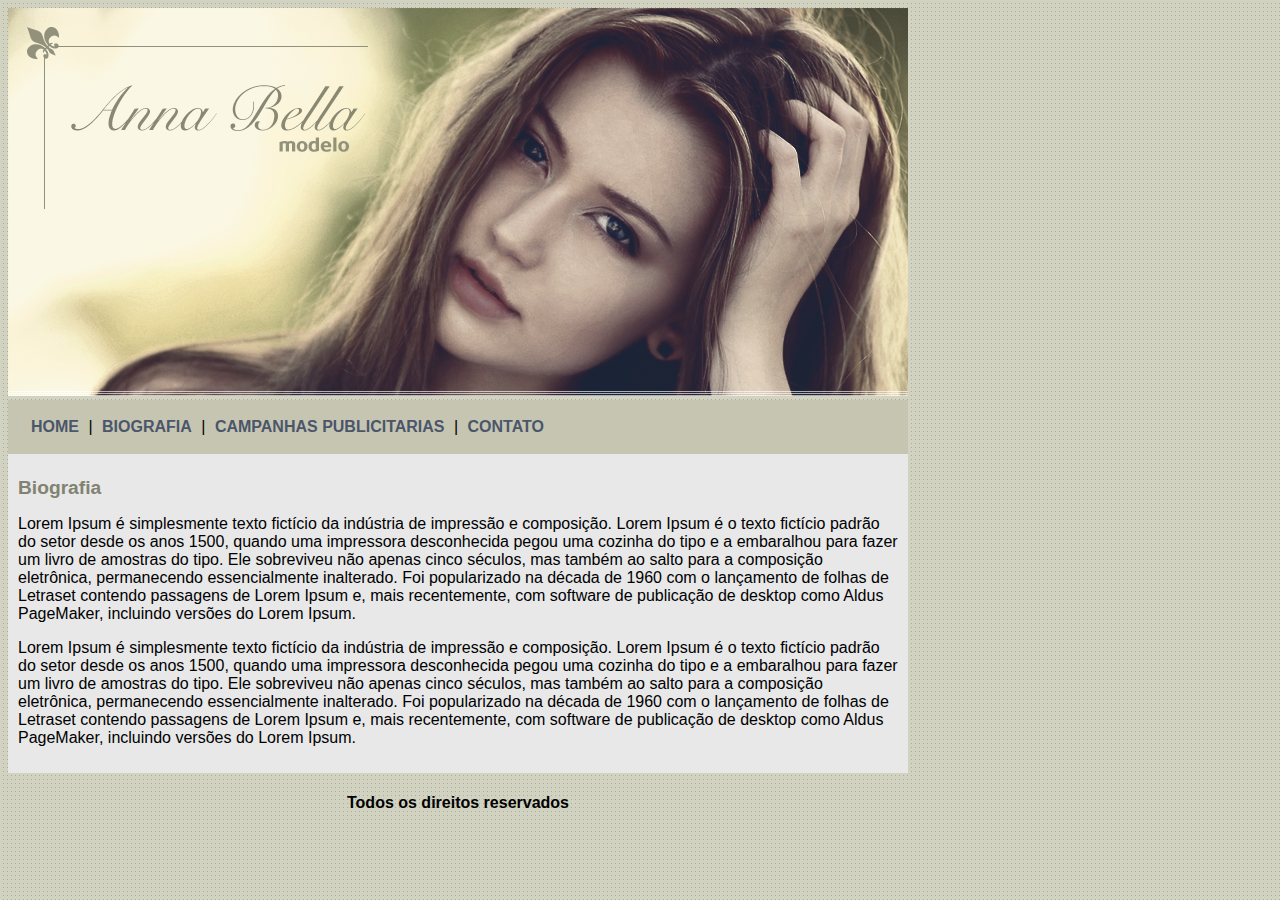
==== biografia.html @ 3d768332 "Finalizando projeto Anna Bella" ====
<!DOCTYPE html>
<html>
    <head>
        <title>Anna Bella - Biografia</title>
        <meta charset="utf-8">

        <link rel="stylesheet" type="text/css"     
        href="estilo.css">

    </head>

    <body>

        <div id="principal">
            
            <img src="imagens/capa.png">

            <div id="menu">
                <a href="index.html">HOME</a> |
                <a href="biografia.html">BIOGRAFIA</a> |
                <a href="campanhas-publicitarias.html">CAMPANHAS PUBLICITARIAS</a> |
                <a href="contato.html">CONTATO</a> 

            </div>

            <div id="conteudo"><!-- inicio conteudo-->

            <h1>Biografia</h1>
            <p>
                Lorem Ipsum é simplesmente texto fictício da 
                indústria de impressão e composição. Lorem Ipsum
                é o texto fictício padrão do setor desde os anos 
                1500, quando uma impressora desconhecida pegou 
                uma cozinha do tipo e a embaralhou para fazer 
                um livro de amostras do tipo. Ele sobreviveu 
                não apenas cinco séculos, mas também ao salto
                para a composição eletrônica, permanecendo 
                essencialmente inalterado. Foi popularizado
                na década de 1960 com o lançamento de folhas 
                de Letraset contendo passagens de Lorem Ipsum 
                e, mais recentemente, com software de publicação
                de desktop como Aldus PageMaker, incluindo 
                versões do Lorem Ipsum.


            </p>

            <p>
                Lorem Ipsum é simplesmente texto fictício da 
                indústria de impressão e composição. Lorem Ipsum
                é o texto fictício padrão do setor desde os anos 
                1500, quando uma impressora desconhecida pegou 
                uma cozinha do tipo e a embaralhou para fazer 
                um livro de amostras do tipo. Ele sobreviveu 
                não apenas cinco séculos, mas também ao salto
                para a composição eletrônica, permanecendo 
                essencialmente inalterado. Foi popularizado
                na década de 1960 com o lançamento de folhas 
                de Letraset contendo passagens de Lorem Ipsum 
                e, mais recentemente, com software de publicação
                de desktop como Aldus PageMaker, incluindo 
                versões do Lorem Ipsum.
            </p>

            </div><!-- fim do conteudo-->

            <div id="rodape">
                <h4 class="centralizar">Todos os direitos reservados</h4>

            </div>

        </div>


    </body>


</html>
---- estilo.css ----
body{
    background: #d2d2c1 url('imagens/fundo.png');
    font: 16px Arial, Helvetica, sans-serif;
}

#principal {
    width: 900px;
}

#menu{
    background: #c5c5b2;
    padding: 18px;
}

#conteudo {
    background: #e8e8e9;
    padding: 10px;
}

a {
    color: #4b566a;
    text-decoration: none;
    font-weight: bold;
    padding: 5px;

}
.centralizar {
    text-align: center;
}

.img-campanha {
    border: 10px solid #c3c3ae;
}

h1 {
    color: #828271;
    font-size: 1.2em;
}
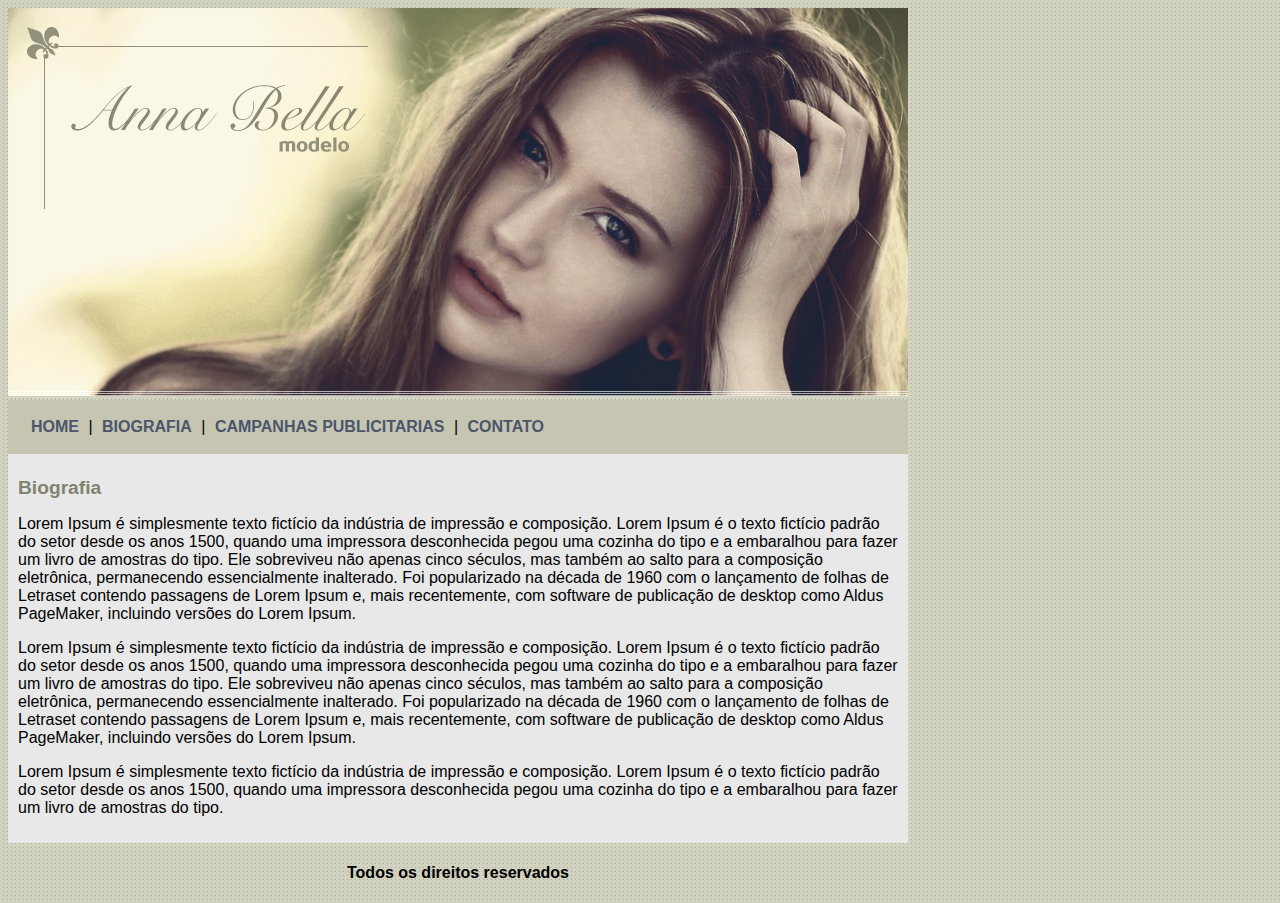
==== commit 24bf154b: "Adcionando mais um paragrafo" ====
--- a/biografia.html
+++ b/biografia.html
@@ -62,6 +62,16 @@
                 versões do Lorem Ipsum.
             </p>
 
+            <p>
+            
+                Lorem Ipsum é simplesmente texto fictício da 
+                indústria de impressão e composição. Lorem Ipsum
+                é o texto fictício padrão do setor desde os anos 
+                1500, quando uma impressora desconhecida pegou 
+                uma cozinha do tipo e a embaralhou para fazer 
+                um livro de amostras do tipo.
+            </p>
+
             </div><!-- fim do conteudo-->
 
             <div id="rodape">
